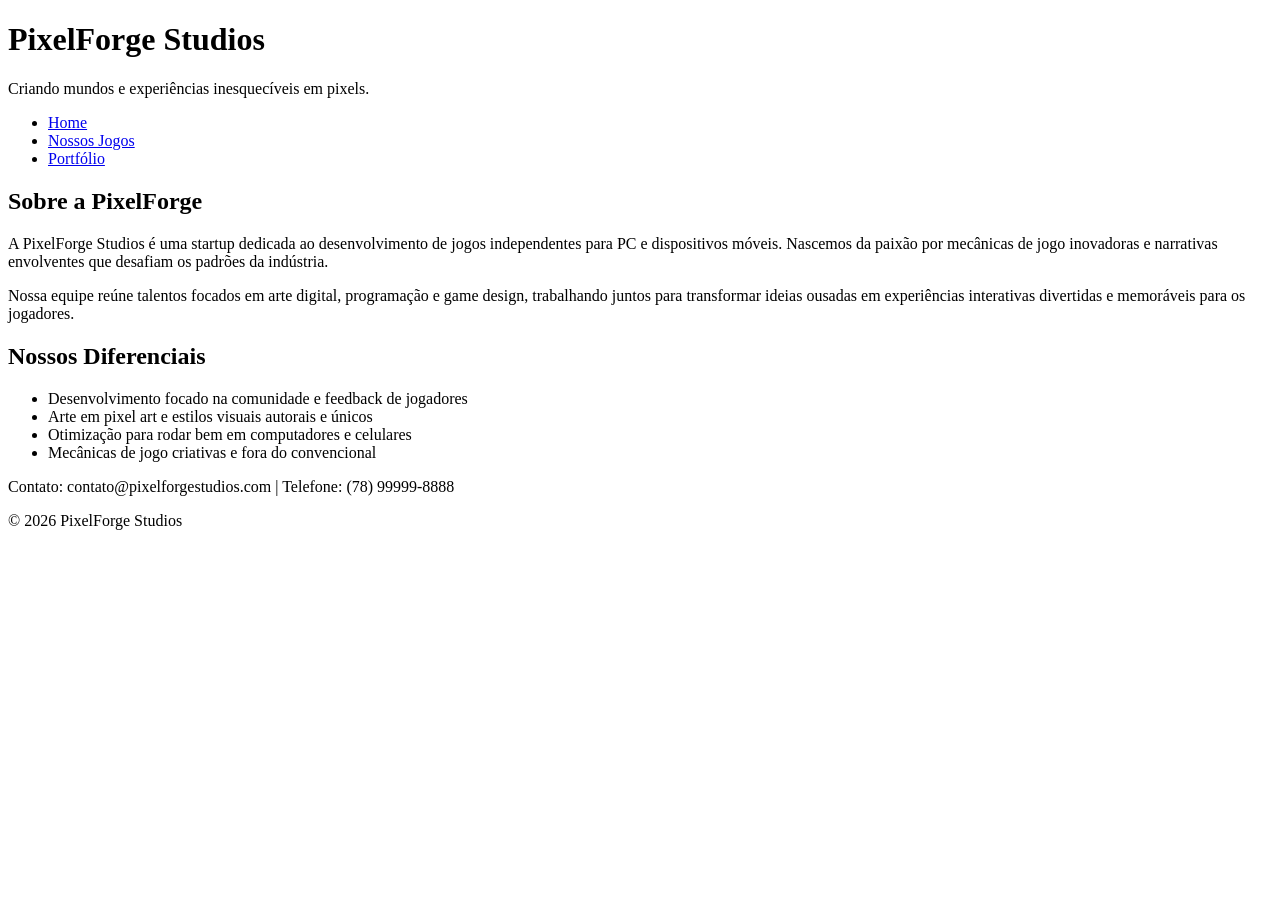
==== index.html @ 7f198256 "git confi" ====
<!DOCTYPE html>
<html lang="en">
<head>
    <meta charset="UTF-8">
    <meta name="viewport" content="width=device-width, initial-scale=1.0">
    <title>PixelForge Studios - Home</title>
</head>
<body>

    <header>
        <h1>PixelForge Studios</h1>
        <p>Criando mundos e experiências inesquecíveis em pixels.</p>
    </header>

    <nav>
        <ul>
            <li><a href="index.html">Home</a></li>
            <li><a href="jogos.html">Nossos Jogos</a></li>
            <li><a href="portfolio.html">Portfólio</a></li>
        </ul>
    </nav>

    <main>
        <section>
            <h2>Sobre a PixelForge</h2>
            <p>A PixelForge Studios é uma startup dedicada ao desenvolvimento de jogos independentes para PC e dispositivos móveis. Nascemos da paixão por mecânicas de jogo inovadoras e narrativas envolventes que desafiam os padrões da indústria.</p>
            <p>Nossa equipe reúne talentos focados em arte digital, programação e game design, trabalhando juntos para transformar ideias ousadas em experiências interativas divertidas e memoráveis para os jogadores.</p>
        </section>

        <section>
            <h2>Nossos Diferenciais</h2>
            <ul>
                <li>Desenvolvimento focado na comunidade e feedback de jogadores</li>
                <li>Arte em pixel art e estilos visuais autorais e únicos</li>
                <li>Otimização para rodar bem em computadores e celulares</li>
                <li>Mecânicas de jogo criativas e fora do convencional</li>
            </ul>
        </section>
    </main>

    <footer>
        <p>Contato: contato@pixelforgestudios.com | Telefone: (78) 99999-8888</p>
        <p>&copy; 2026 PixelForge Studios</p>
    </footer>

</body>
</html>
</html>
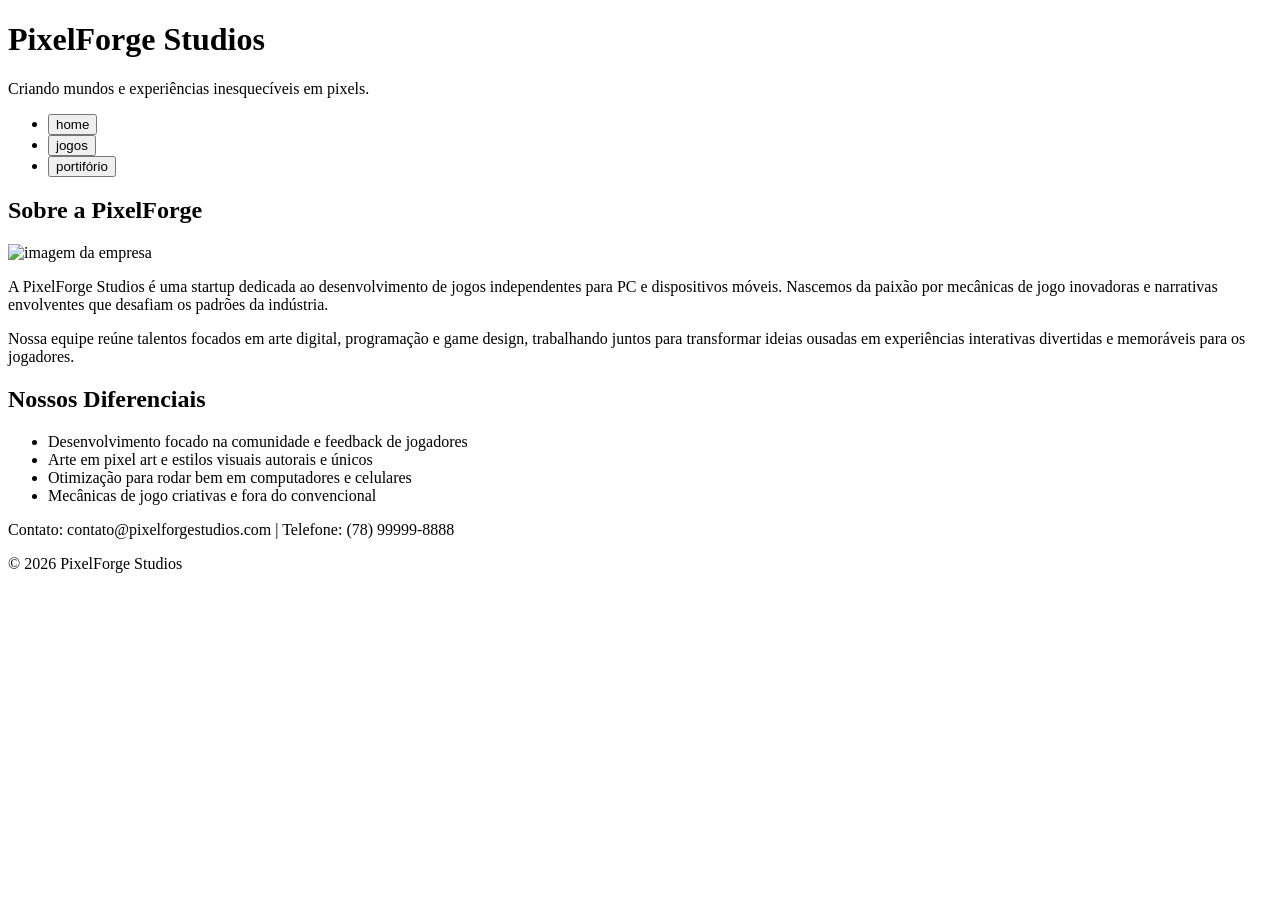
==== commit fe54dca0: "corrigindo projeto atividade" ====
--- a/index.html
+++ b/index.html
@@ -14,15 +14,17 @@
 
     <nav>
         <ul>
-            <li><a href="index.html">Home</a></li>
-            <li><a href="jogos.html">Nossos Jogos</a></li>
-            <li><a href="portfolio.html">Portfólio</a></li>
+            <li><a href="index.html"><button>home</button></a></li>
+            <li><a href="jogos.html"><button>jogos</button></a></li>
+            <li><a href="portfolio.html"><button>portifório</button></a></li>
         </ul>
     </nav>
 
     <main>
         <section>
+         
             <h2>Sobre a PixelForge</h2>
+            <img src="https://encrypted-tbn0.gstatic.com/images?q=tbn:ANd9GcQ8Q7nefTw0ruClKuJS2fX_RXK8JIk-X9oFDJjSV1KSuA&s=10" alt="imagem da empresa">
             <p>A PixelForge Studios é uma startup dedicada ao desenvolvimento de jogos independentes para PC e dispositivos móveis. Nascemos da paixão por mecânicas de jogo inovadoras e narrativas envolventes que desafiam os padrões da indústria.</p>
             <p>Nossa equipe reúne talentos focados em arte digital, programação e game design, trabalhando juntos para transformar ideias ousadas em experiências interativas divertidas e memoráveis para os jogadores.</p>
         </section>
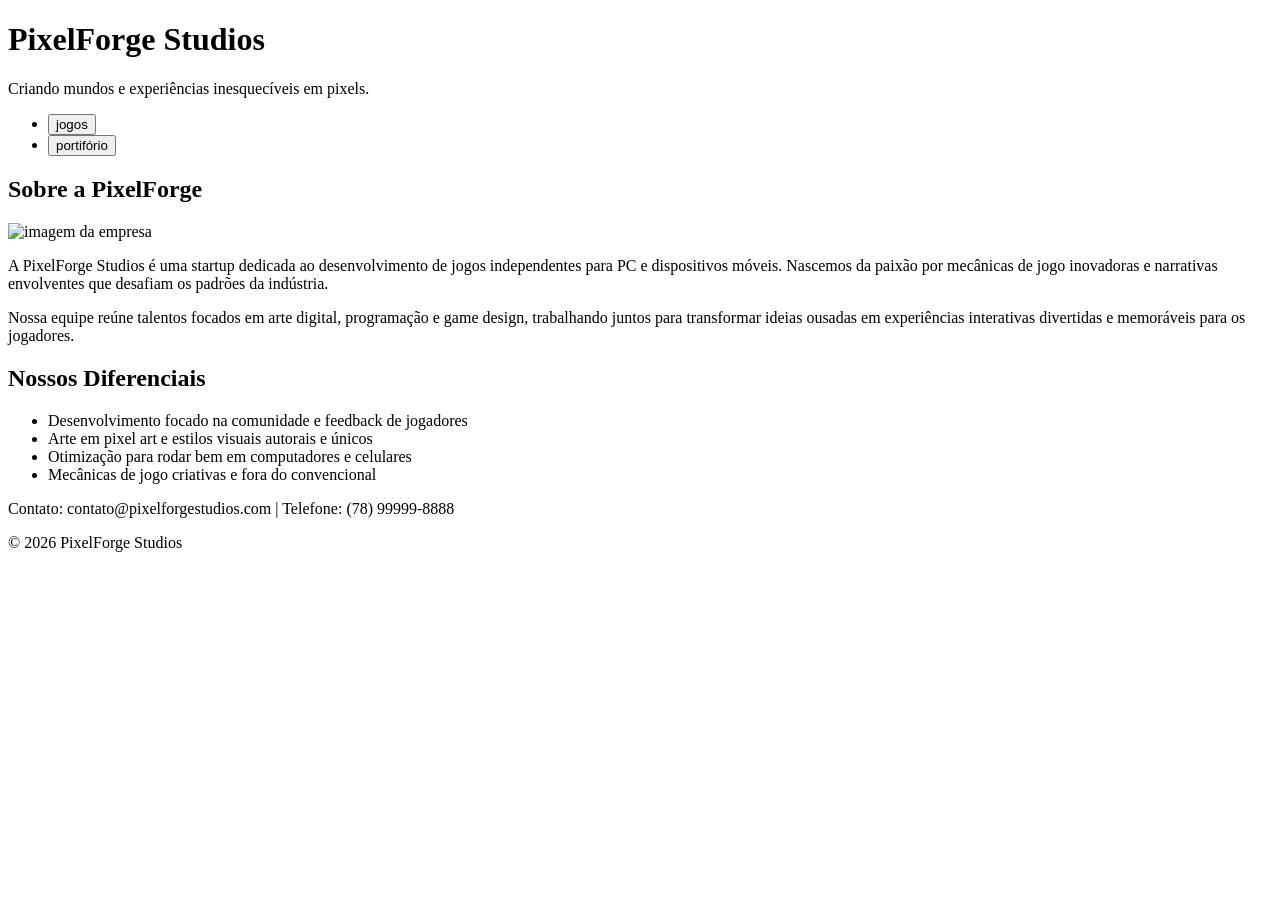
==== commit 823bdb70: "atividade final website" ====
--- a/index.html
+++ b/index.html
@@ -14,9 +14,8 @@
 
     <nav>
         <ul>
-            <li><a href="index.html"><button>home</button></a></li>
             <li><a href="jogos.html"><button>jogos</button></a></li>
-            <li><a href="portfolio.html"><button>portifório</button></a></li>
+            <li><a href="./portiforio.html"><button>portifório</button></a></li>
         </ul>
     </nav>
 
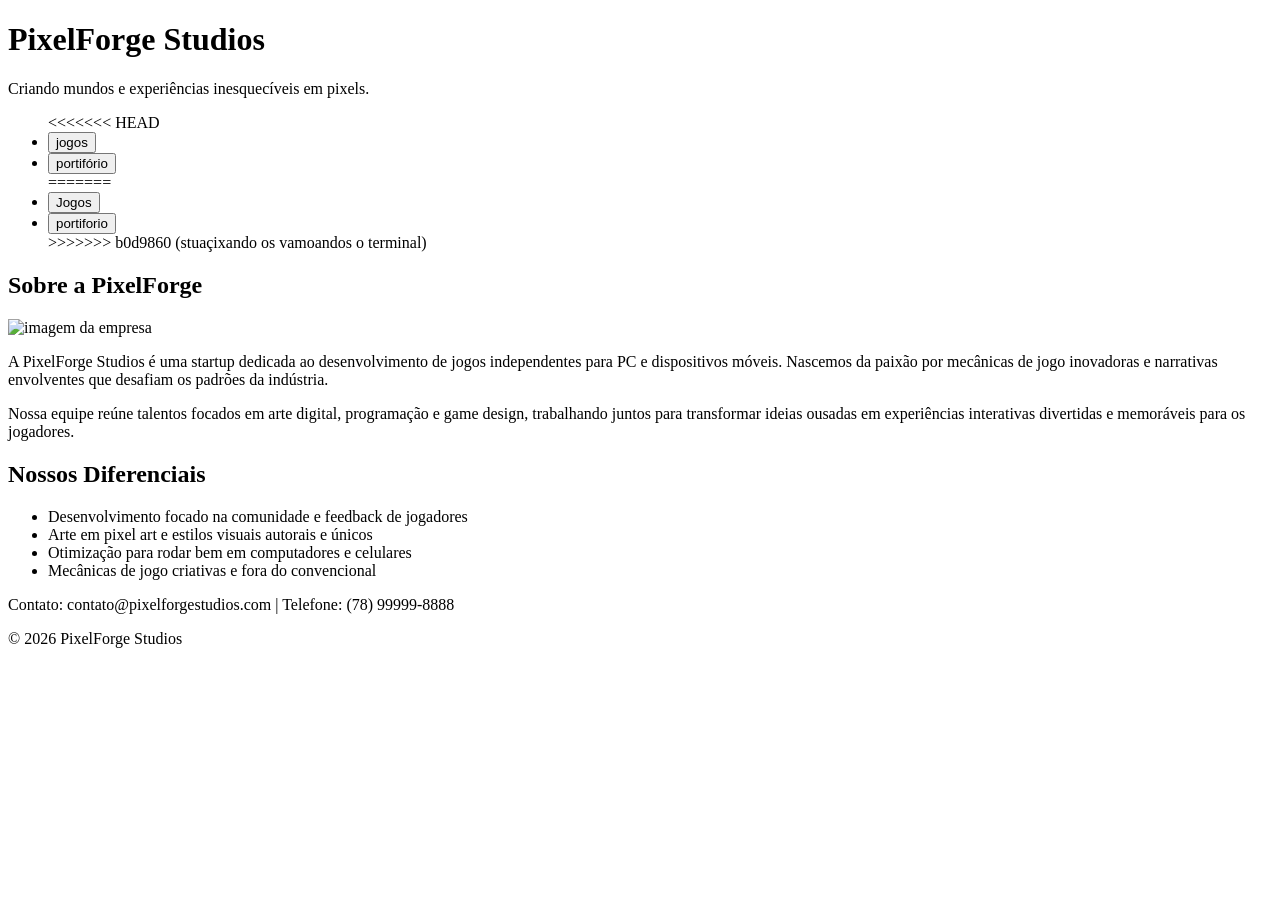
==== commit af758478: "stuaçixando os vamoandos o terminal" ====
--- a/index.html
+++ b/index.html
@@ -14,8 +14,13 @@
 
     <nav>
         <ul>
+<<<<<<< HEAD
             <li><a href="jogos.html"><button>jogos</button></a></li>
             <li><a href="./portiforio.html"><button>portifório</button></a></li>
+=======
+            <li><a href="jogos.html"><BUTton>Jogos</BUTton></a></li>
+            <li><a href="portfolio.html"><BUTton> portiforio</BUTton></a></li>
+>>>>>>> b0d9860 (stuaçixando os vamoandos o terminal)
         </ul>
     </nav>
 
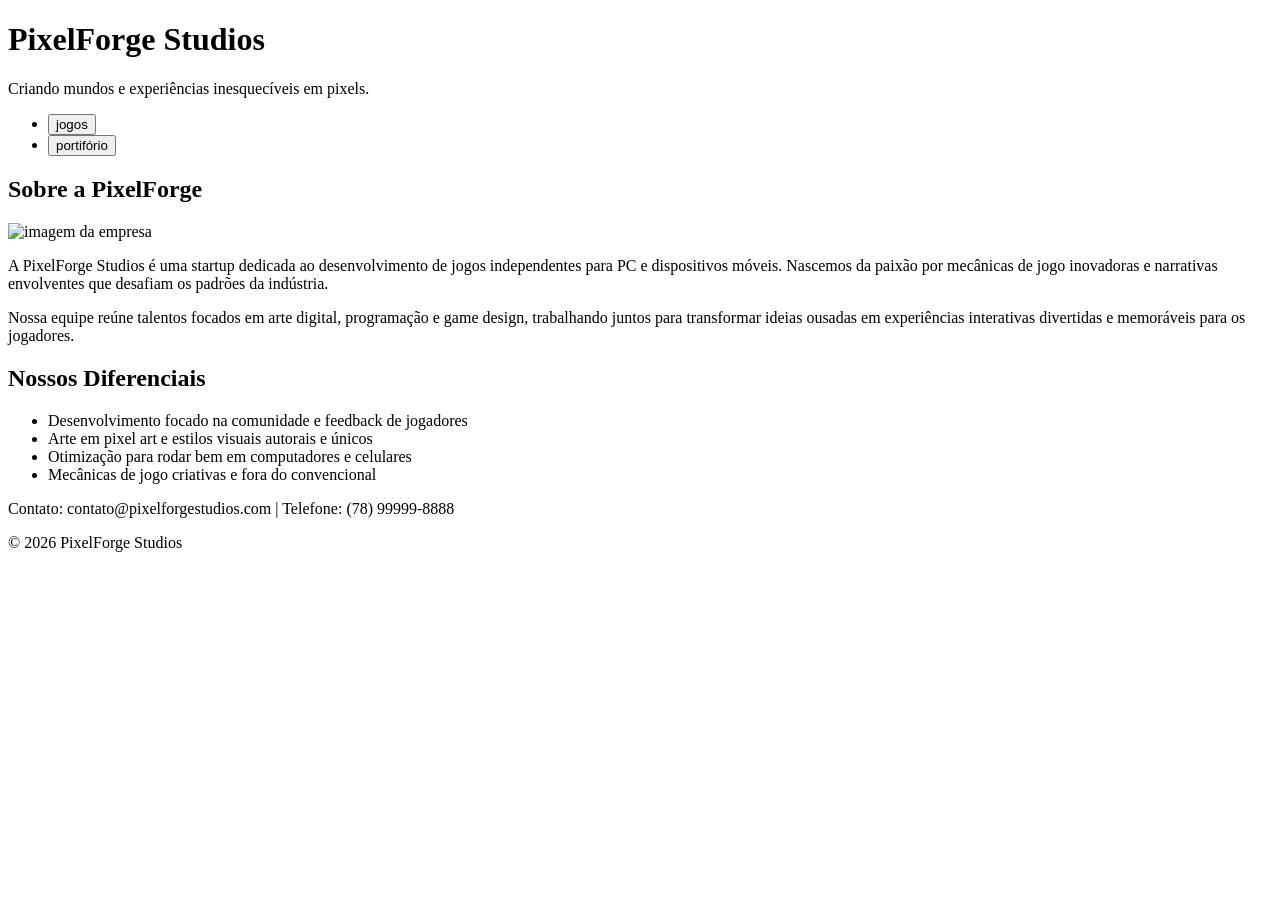
==== commit 3dc6abb2: "atualizei mas falta mais" ====
--- a/index.html
+++ b/index.html
@@ -3,7 +3,7 @@
 <head>
     <meta charset="UTF-8">
     <meta name="viewport" content="width=device-width, initial-scale=1.0">
-    <title>PixelForge Studios - Home</title>
+    <title>index - Home</title>
 </head>
 <body>
 
@@ -14,14 +14,9 @@
 
     <nav>
         <ul>
-<<<<<<< HEAD
             <li><a href="jogos.html"><button>jogos</button></a></li>
             <li><a href="./portiforio.html"><button>portifório</button></a></li>
-=======
-            <li><a href="jogos.html"><BUTton>Jogos</BUTton></a></li>
-            <li><a href="portfolio.html"><BUTton> portiforio</BUTton></a></li>
->>>>>>> b0d9860 (stuaçixando os vamoandos o terminal)
-        </ul>
+</ul>
     </nav>
 
     <main>
